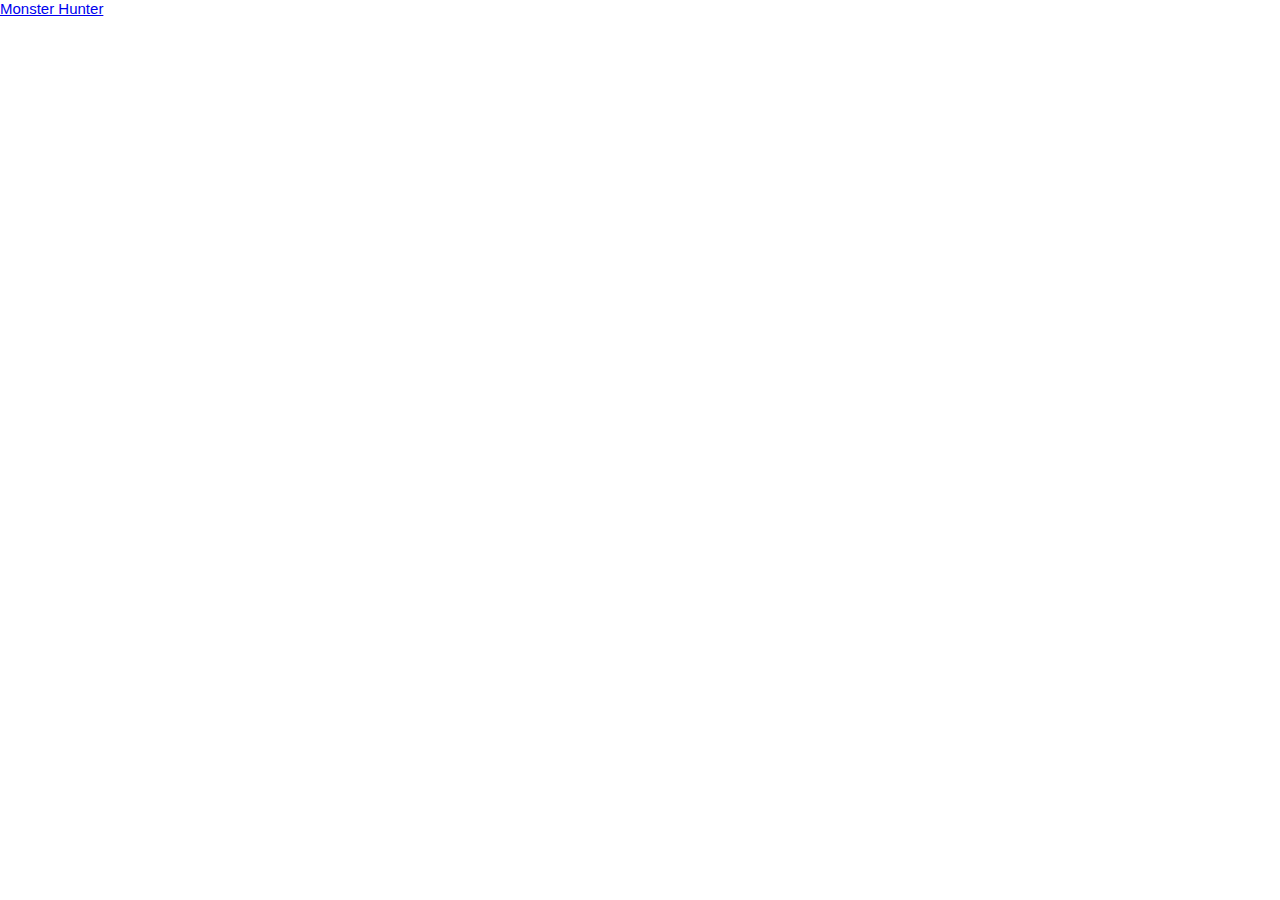
==== index.html @ 80e063bc "Initial commit" ====
<!DOCTYPE html>
<html lang="en">
<head>
    <meta charset="UTF-8">
    <title>Javascript Games</title>
    <link rel="stylesheet" href="css/style.css">
</head>
<body>

<div class="flex-container">
    <a href="monster.html"><div>Monster Hunter</div></a>
</div>

</body>
</html>
---- css/style.css ----
* {
    box-sizing: border-box;
}

body, html {
    font-family: 'Roboto', sans-serif;
    font-size: 15px;
    margin: 0;
    padding: 0;
}
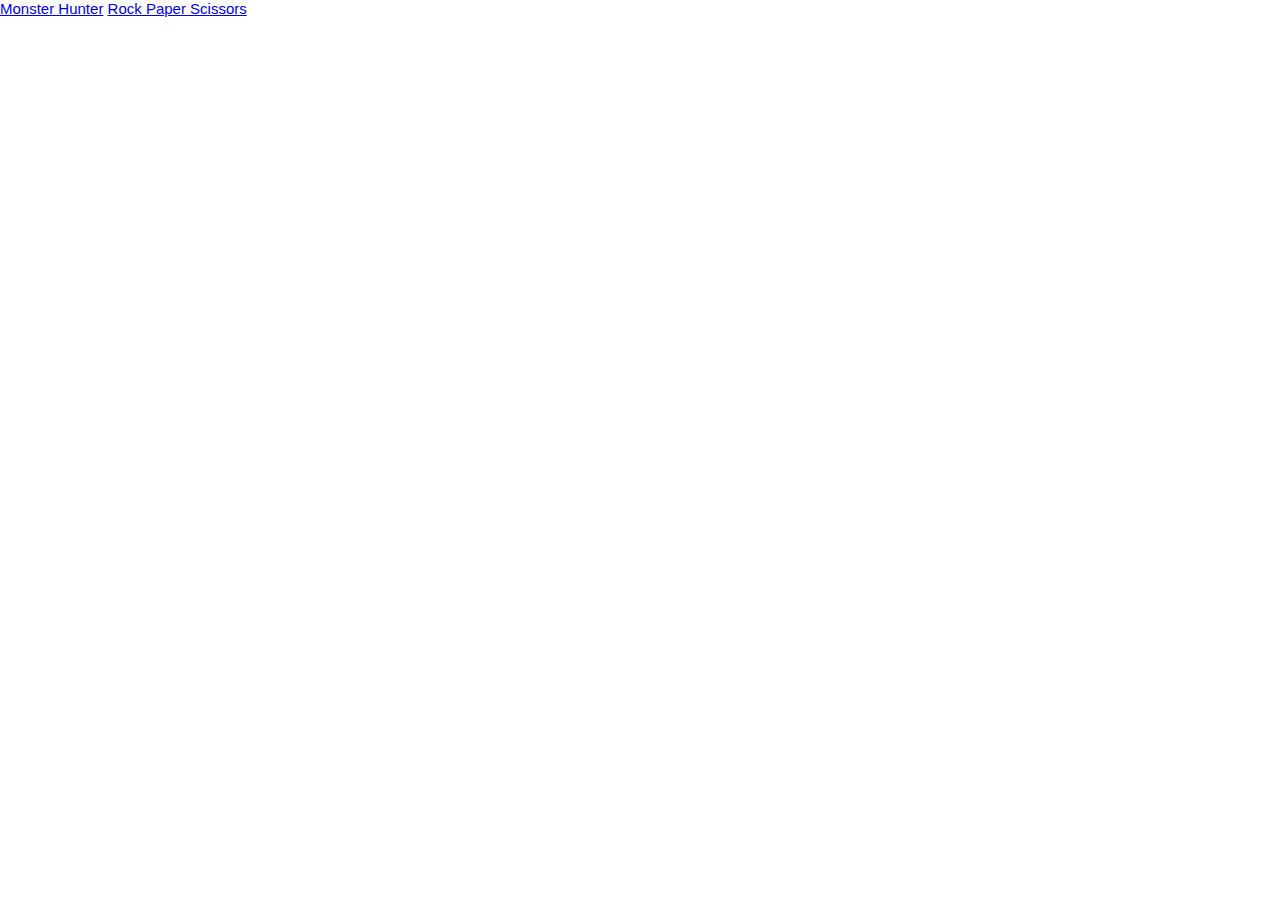
==== commit 29edad16: "rockPaperScissor" ====
--- a/index.html
+++ b/index.html
@@ -8,7 +8,8 @@
 <body>
 
 <div class="flex-container">
-    <a href="monster.html"><div>Monster Hunter</div></a>
+    <a href="monster.html">Monster Hunter</a>
+    <a href="rockPaperScissor.html">Rock Paper Scissors</a>
 </div>
 
 </body>
--- a/css/style.css
+++ b/css/style.css
@@ -9,3 +9,30 @@
     padding: 0;
 }
 
+.screen {
+    background-color: rgba(255, 255, 255, 0.5);
+    align-items: center;
+    box-shadow: 0px 0px 5px #777;
+    display: none;
+    justify-content: center;
+    flex-direction: column;
+    padding: 5rem 2rem;
+}
+
+
+.active {
+    display: block;
+}
+
+#errorPopup {
+    background-color: #fff;
+    box-shadow: 0px 0px 5px #777;
+    padding: 5rem 0;
+    position: absolute;
+    text-align: center;
+    top: 40%;
+    left: 0;
+    right: 0;
+    margin: 0 auto;
+    width: 400px;
+}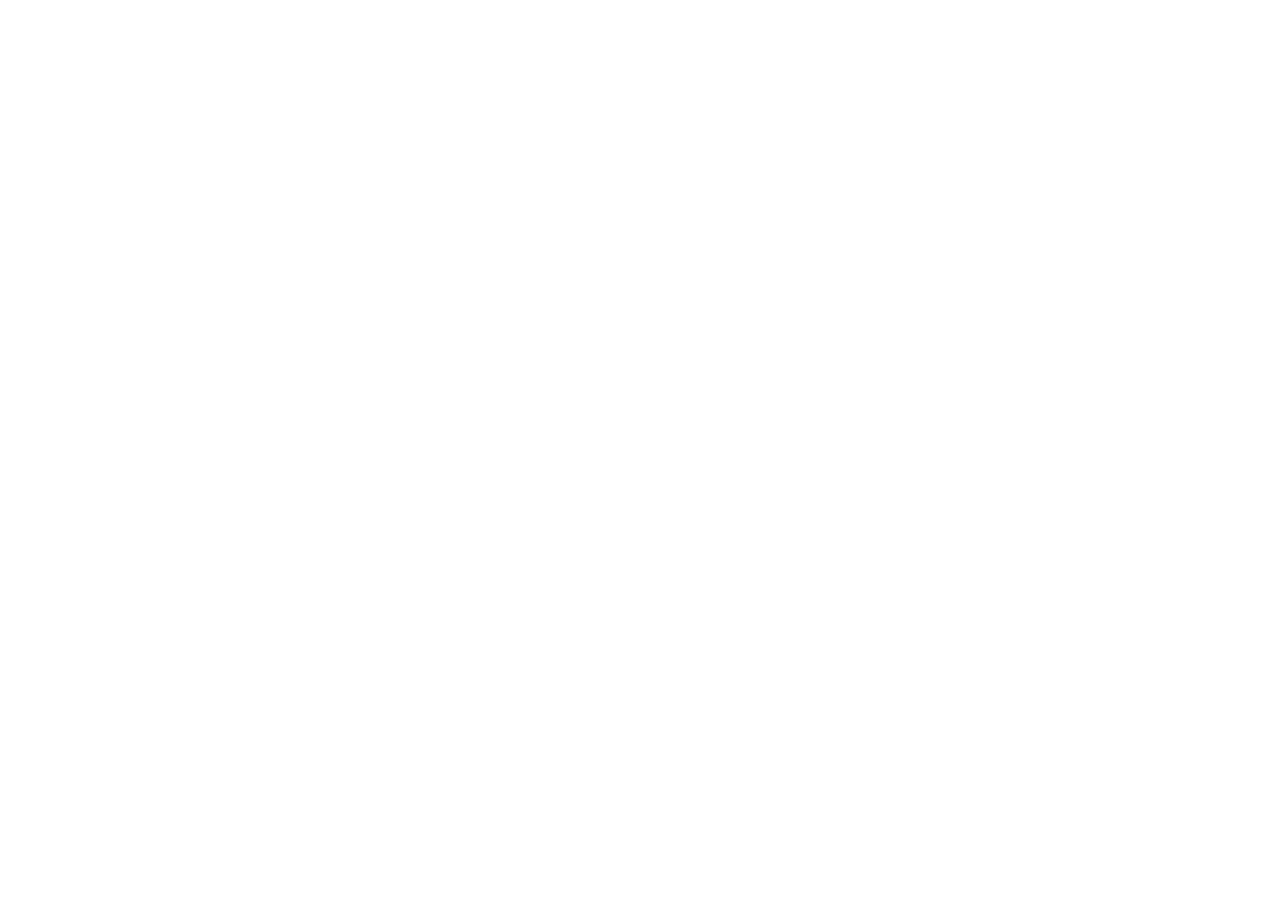
==== commit 783a0c83: "update" ====
--- a/index.html
+++ b/index.html
@@ -7,9 +7,10 @@
 </head>
 <body>
 
-<div class="flex-container">
-    <a href="monster.html">Monster Hunter</a>
-    <a href="rockPaperScissor.html">Rock Paper Scissors</a>
+<div class="flex">
+    <a href="monster.html"><div class="flex-container" id="monsterGameSelection"></div></a>
+    <a href="rockPaperScissor.html"><div class="flex-container" id="rpsGameSelection"></div></a>
+    <a href="guessingGame.html"><div class="flex-container" id="guessingGameSelection"></div></a>
 </div>
 
 </body>
--- a/css/style.css
+++ b/css/style.css
@@ -10,7 +10,8 @@
 }
 
 .screen {
-    background-color: rgba(255, 255, 255, 0.5);
+    background-color: rgba(33, 33, 33, 0.75);
+    color: #ffffff;
     align-items: center;
     box-shadow: 0px 0px 5px #777;
     display: none;
@@ -35,4 +36,66 @@
     right: 0;
     margin: 0 auto;
     width: 400px;
+}
+
+#rockpaperscissor, #guessNumber {
+    align-items: center;
+    display: flex;
+    justify-content: center;
+    height: 100vh;
+    background-size: cover;
+}
+
+#rockpaperscissor {
+    background-image: url("../img/rockPaperScissors/wallpapper.jpg");
+}
+
+#guessNumber {
+    background-image: url("../img/guessingGame/gq_wallpaper.jpg");
+}
+
+.flex {
+    display: flex;
+    justify-content: space-around;
+}
+
+.flex-container {
+    height: 300px;
+    width: 100%;
+    flex-grow: 1;
+    background-size: cover;
+    background-position: center;
+}
+
+#monsterGameSelection {
+    background-image: url("../img/monsterHunter.jpg");
+}
+
+#rpsGameSelection {
+    background-image: url("../img/rps_wallpaper.jpg");
+}
+
+#guessingGameSelection {
+    background-image: url("../img/guessingGame.jpg");
+}
+
+
+
+.flex div {
+    padding: 1rem 3rem;
+    margin-bottom: 1rem;
+}
+
+.flex img {
+    height: 200px;
+    width: 200px;
+    transition: all 500ms;
+}
+
+h3, #textOutput, #displays p {
+    text-align: center;
+}
+
+#selection img:hover {
+    transform: scale(1.1);
 }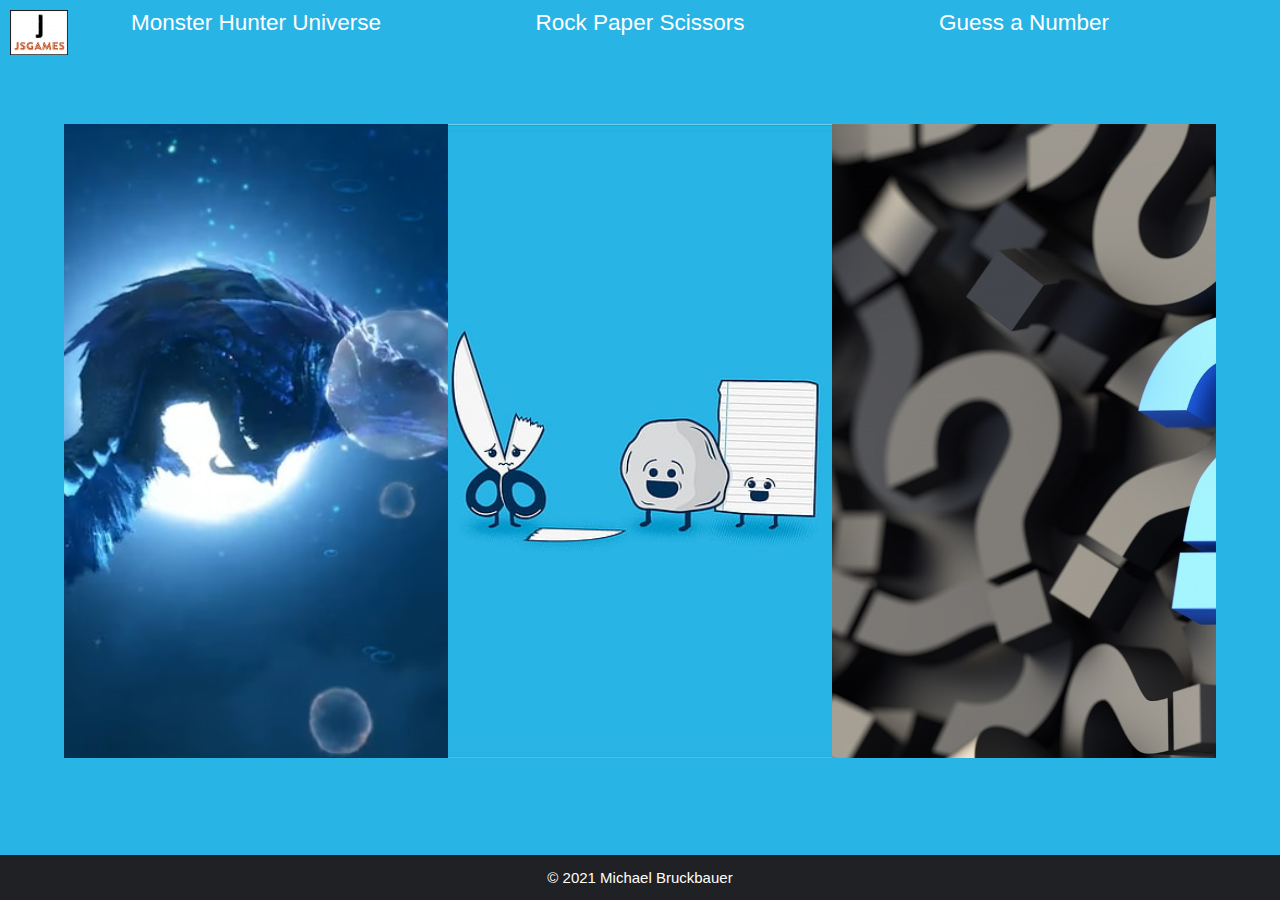
==== commit b8da7fc8: "update js" ====
--- a/index.html
+++ b/index.html
@@ -5,13 +5,29 @@
     <title>Javascript Games</title>
     <link rel="stylesheet" href="css/style.css">
 </head>
+<header>
+    <a href="index.html"><img src="img/homeButton.PNG" alt="Home"></a>
+    <nav>
+        <ul>
+            <li><a href="monster.html">Monster Hunter Universe</a></li>
+            <li><a href="rockPaperScissor.html">Rock Paper Scissors</a></li>
+            <li><a href="guessingGame.html">Guess a Number</a></li>
+        </ul>
+    </nav>
+</header>
 <body>
 
-<div class="flex">
-    <a href="monster.html"><div class="flex-container" id="monsterGameSelection"></div></a>
-    <a href="rockPaperScissor.html"><div class="flex-container" id="rpsGameSelection"></div></a>
-    <a href="guessingGame.html"><div class="flex-container" id="guessingGameSelection"></div></a>
-</div>
+<main>
+    <div id="gameSelection" class="flex">
+        <a href="monster.html" class="flex-item" id="monsterGameSelection"></a>
+        <a href="rockPaperScissor.html" class="flex-item" id="rpsGameSelection"></a>
+        <a href="guessingGame.html" class="flex-item" id="guessingGameSelection"></a>
+    </div>
+</main>
+
 
 </body>
+<footer>
+    <p>&copy; 2021 Michael Bruckbauer</p>
+</footer>
 </html>--- a/css/style.css
+++ b/css/style.css
@@ -1,19 +1,35 @@
+:root {
+    --lightblue: #28B4E5;
+    --darkgray: #202124;
+}
+
 * {
     box-sizing: border-box;
 }
 
 body, html {
+    background-color: var(--lightblue);
     font-family: 'Roboto', sans-serif;
     font-size: 15px;
     margin: 0;
     padding: 0;
 }
 
+main {
+    align-items: center;
+    height: 88vh;
+    display: flex;
+    justify-content: center;
+    width: 90%;
+    margin: auto;
+    margin-bottom: 2vh;
+}
+
 .screen {
     background-color: rgba(33, 33, 33, 0.75);
     color: #ffffff;
     align-items: center;
-    box-shadow: 0px 0px 5px #777;
+    box-shadow: 0 0 5px #777;
     display: none;
     justify-content: center;
     flex-direction: column;
@@ -27,7 +43,7 @@
 
 #errorPopup {
     background-color: #fff;
-    box-shadow: 0px 0px 5px #777;
+    box-shadow: 0 0 5px #777;
     padding: 5rem 0;
     position: absolute;
     text-align: center;
@@ -42,7 +58,6 @@
     align-items: center;
     display: flex;
     justify-content: center;
-    height: 100vh;
     background-size: cover;
 }
 
@@ -51,7 +66,7 @@
 }
 
 #guessNumber {
-    background-image: url("../img/guessingGame/gq_wallpaper.jpg");
+    background-image: url("../img/guessingGame.jpg");
 }
 
 .flex {
@@ -59,12 +74,26 @@
     justify-content: space-around;
 }
 
-.flex-container {
-    height: 300px;
+#gameSelection {
+    height: 80%;
+    width: 100%;
+}
+
+#gameSelection a {
+    width: 33%;
+}
+
+#gameSelection .flex-item {
+    height: 100%;
     width: 100%;
     flex-grow: 1;
     background-size: cover;
     background-position: center;
+    transition: all 500ms;
+}
+
+#gameSelection .flex-item:hover {
+    transform: scale(1.1);
 }
 
 #monsterGameSelection {
@@ -78,8 +107,6 @@
 #guessingGameSelection {
     background-image: url("../img/guessingGame.jpg");
 }
-
-
 
 .flex div {
     padding: 1rem 3rem;
@@ -98,4 +125,64 @@
 
 #selection img:hover {
     transform: scale(1.1);
+}
+
+header img {
+    position: absolute;
+    top: 10px;
+    left: 10px;
+    height: 5vh;
+    width: auto;
+}
+
+nav {
+    height: 5vh;
+    display: flex;
+    justify-content: center;
+}
+
+nav ul {
+    align-items: center;
+    display: flex;
+    list-style: none;
+    height: 100%;
+    justify-content: center;
+    margin: 0;
+    padding: 0;
+    width: 90%;
+}
+
+nav li {
+    flex: 33%;
+    text-align: center;
+    display: table;
+    height: 100%;
+}
+
+nav ul a {
+    color: white;
+    font-size: 1.5rem;
+    text-decoration: none;
+    transition: all 500ms;
+    display: table-cell;
+    vertical-align: middle;
+    width: 100%;
+}
+
+nav ul a:hover {
+    background-color: #ffffff;
+    color: var(--lightblue);
+}
+
+footer {
+    background-color: var(--darkgray);
+    height: 5vh;
+    display: flex;
+    justify-content: center;
+    align-items: center;
+}
+
+footer p {
+    color: #ffffff;
+    margin: 0;
 }